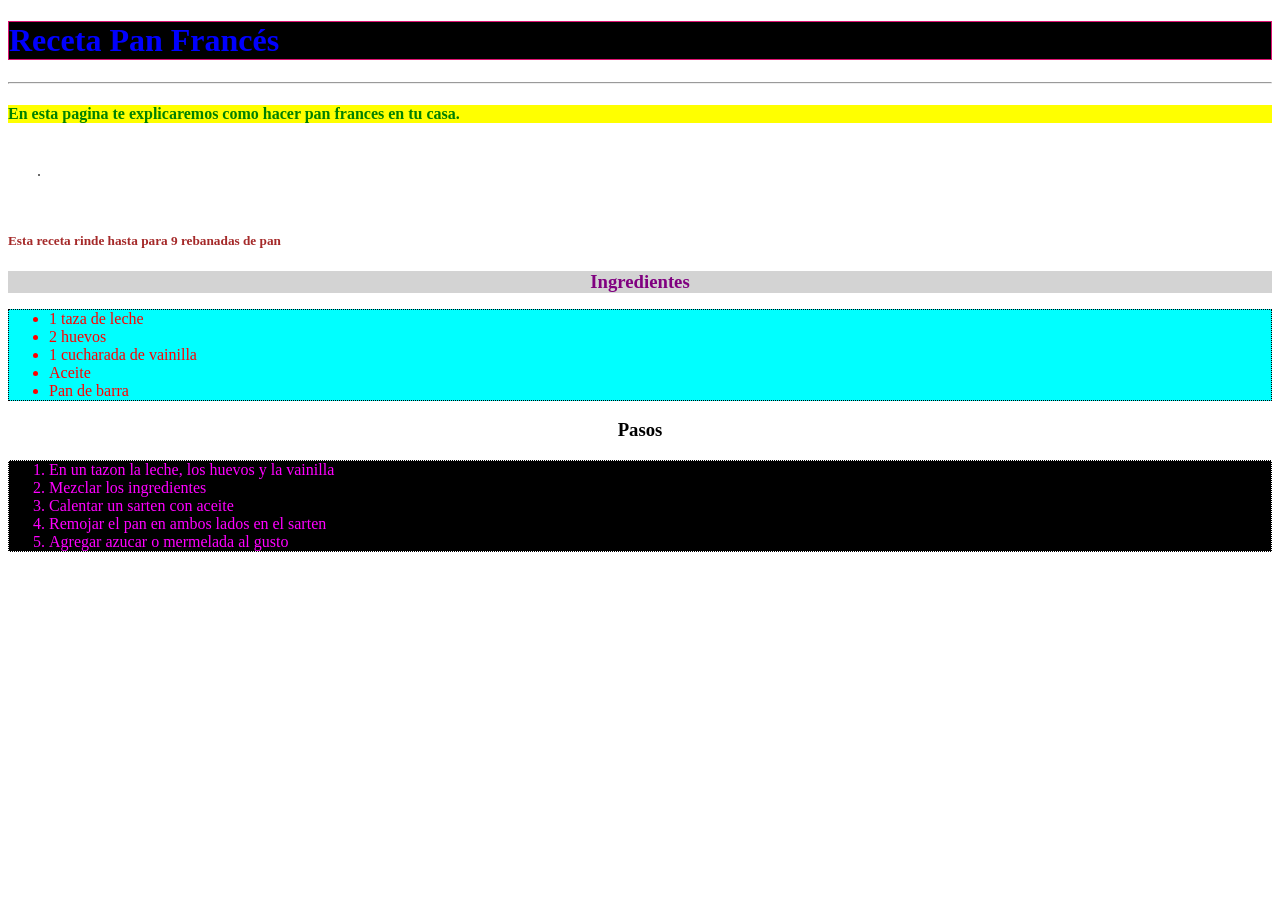
==== 22400636_Gilberto_Antonio_Parra_Avalos/U3/Ejercicio1.html @ c87494b3 "daasadsa" ====
<!DOCTYPE html>
<html lang="en">
<head>  
    <meta charset="UTF-8">
        <title>Ejercicio 1</title>  
</head>
<body>
<h1 id="Encabezado" style="color: blue; background-color: rgb(0, 0, 0); border: 1px solid rgb(221, 19, 113);">Receta Pan Francés</h1>
<hr>
<h4 style="color: green; background-color: yellow;">En esta pagina te explicaremos como hacer <strong>pan frances</strong> en tu casa.</h4>
<img width="300" src="https://tse2.mm.bing.net/th/id/OIP.ZwDmBoMDevgL5jvnBW-XiQHaE8?rs=1&pid=ImgDetMain&o=7&rm=3" alt="" style="border: 1px solid rgb(0, 0, 0); border-radius: 10px; margin: 30px;">
<h5 style="color: brown;">Esta receta rinde hasta para <strong>9</strong> rebanadas de pan</h5>
<h3 style="margin: 10px 0; color: purple; background-color: lightgray; text-align: center;">Ingredientes</h3>
<ul style="color: red; background-color: rgb(0, 255, 255); border: 1px dotted rgb(0, 0, 0);">
    <li>1 taza de leche</li>
    <li>2 huevos</li>
    <li>1 cucharada de vainilla</li>
<li>Aceite</li>
<li>Pan de barra</li>
</ul>  
<h3 style="text-align: center;">Pasos</h3>
<ol style="color: rgb(255, 0, 255); background-color: rgb(0, 0, 0); border: 1px dotted rgb(255, 255, 255);">
    <li>En un tazon la leche, los huevos y la vainilla</li>
    <li>Mezclar los ingredientes</li>
    <li>Calentar un sarten con aceite</li>
    <li>Remojar el pan en ambos lados en el sarten</li>
    <li>Agregar azucar o mermelada al gusto</li>
</ol>



</body>
</html>
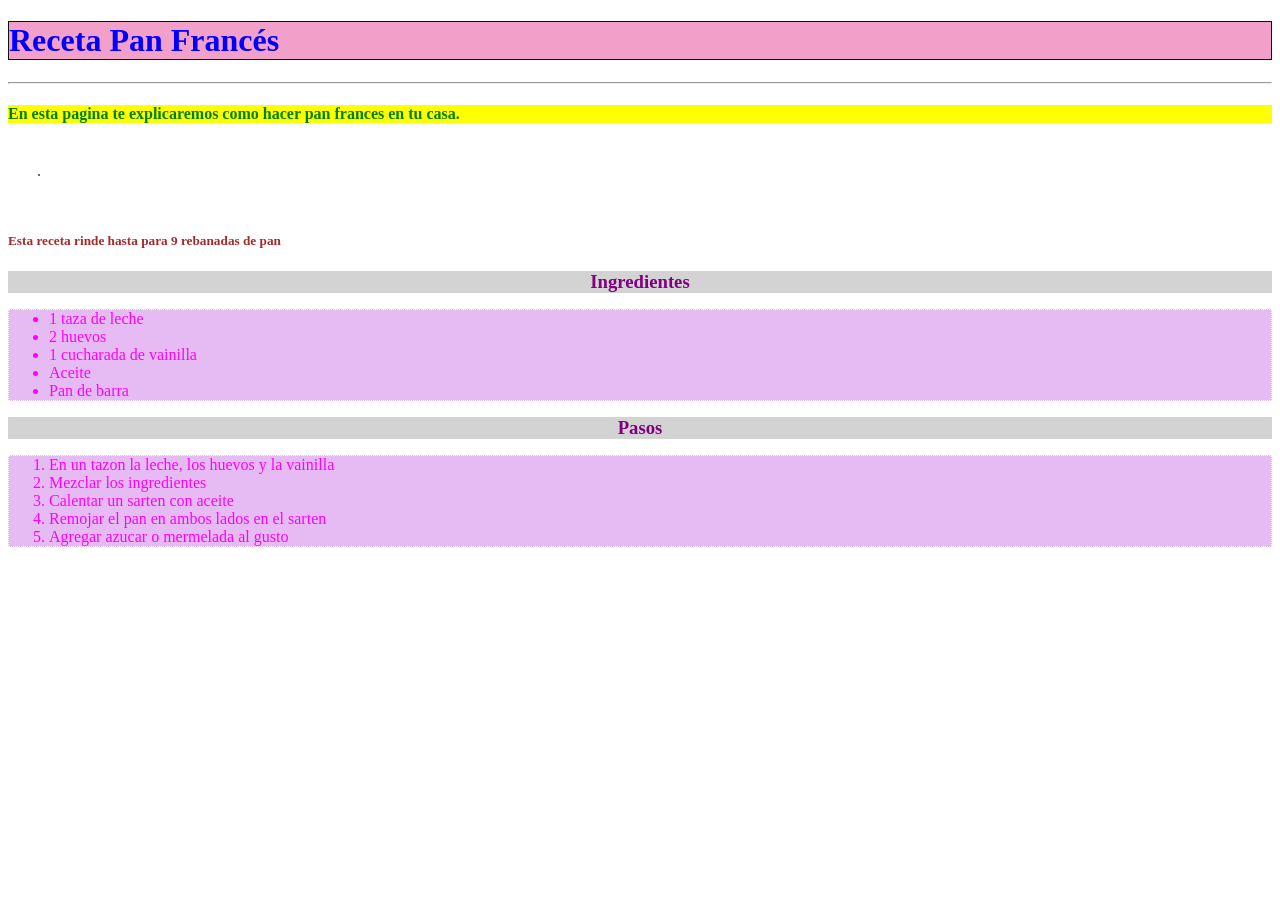
==== commit 7a761b46: "dsaas" ====
--- a/22400636_Gilberto_Antonio_Parra_Avalos/U3/Ejercicio1.html
+++ b/22400636_Gilberto_Antonio_Parra_Avalos/U3/Ejercicio1.html
@@ -5,21 +5,21 @@
         <title>Ejercicio 1</title>  
 </head>
 <body>
-<h1 id="Encabezado" style="color: blue; background-color: rgb(0, 0, 0); border: 1px solid rgb(221, 19, 113);">Receta Pan Francés</h1>
+<h1 id="Encabezado" style="color: blue; background-color: rgba(233, 91, 162, 0.582); border: 1px solid rgb(15, 15, 15);">Receta Pan Francés</h1>
 <hr>
 <h4 style="color: green; background-color: yellow;">En esta pagina te explicaremos como hacer <strong>pan frances</strong> en tu casa.</h4>
 <img width="300" src="https://tse2.mm.bing.net/th/id/OIP.ZwDmBoMDevgL5jvnBW-XiQHaE8?rs=1&pid=ImgDetMain&o=7&rm=3" alt="" style="border: 1px solid rgb(0, 0, 0); border-radius: 10px; margin: 30px;">
 <h5 style="color: brown;">Esta receta rinde hasta para <strong>9</strong> rebanadas de pan</h5>
 <h3 style="margin: 10px 0; color: purple; background-color: lightgray; text-align: center;">Ingredientes</h3>
-<ul style="color: red; background-color: rgb(0, 255, 255); border: 1px dotted rgb(0, 0, 0);">
+<ul style="color: rgb(255, 0, 255); background-color: rgba(210, 134, 233, 0.562); border: 1px dotted rgb(255, 255, 255);">
     <li>1 taza de leche</li>
     <li>2 huevos</li>
     <li>1 cucharada de vainilla</li>
 <li>Aceite</li>
 <li>Pan de barra</li>
 </ul>  
-<h3 style="text-align: center;">Pasos</h3>
-<ol style="color: rgb(255, 0, 255); background-color: rgb(0, 0, 0); border: 1px dotted rgb(255, 255, 255);">
+<h3 style="margin: 10px 0; color: purple; background-color: lightgray; text-align: center;">Pasos</h3>
+<ol style="color: rgb(255, 0, 255); background-color: rgba(210, 134, 233, 0.562); border: 1px dotted rgb(255, 255, 255);">
     <li>En un tazon la leche, los huevos y la vainilla</li>
     <li>Mezclar los ingredientes</li>
     <li>Calentar un sarten con aceite</li>
